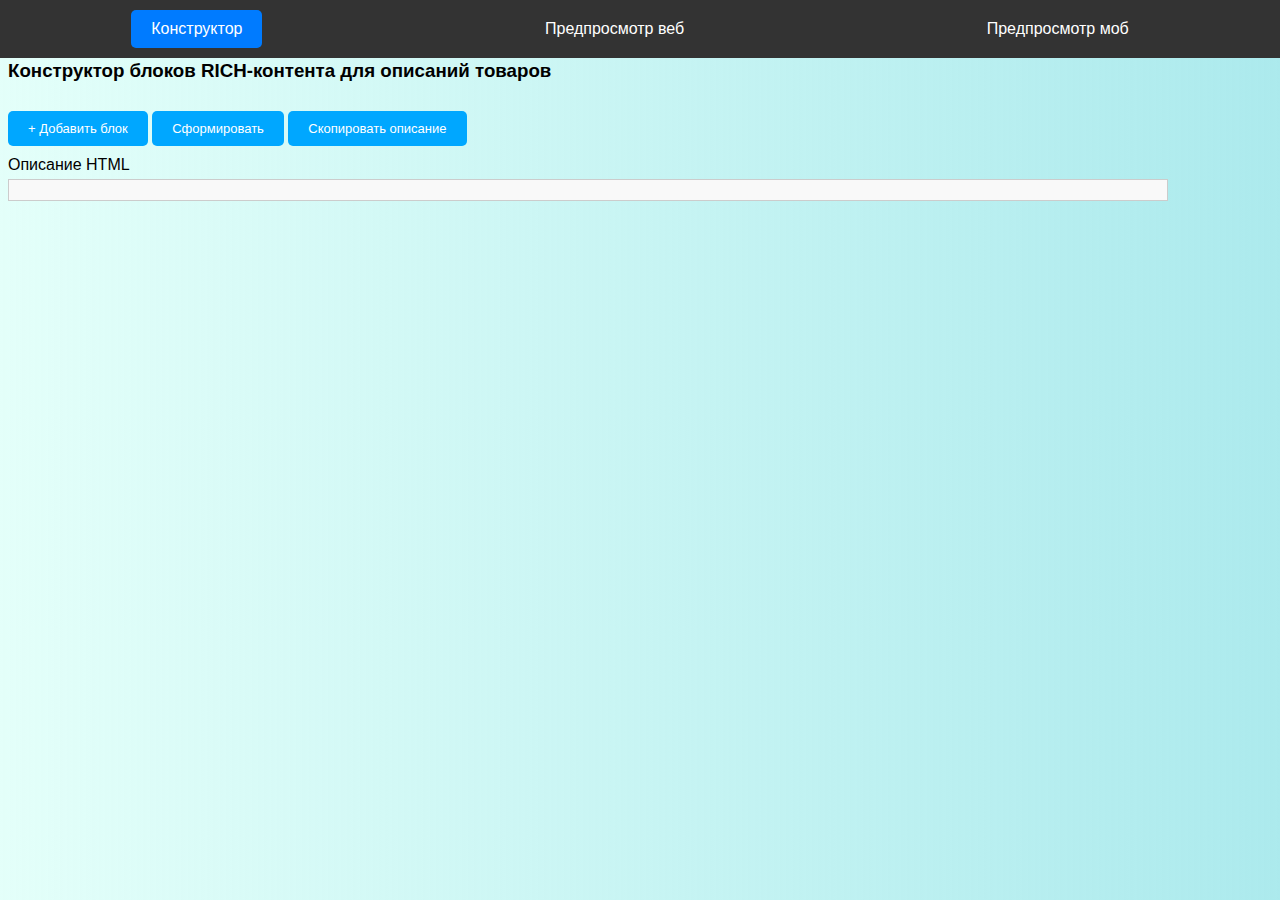
==== index.html @ a0794199 "Add files via upload" ====
<!DOCTYPE html>
<html lang="ru">
<head>
    <meta charset="UTF-8">
    <meta name="viewport" content="width=device-width, initial-scale=1.0">
    <link rel="icon" href="favicon.png" type="image/x-icon">
    <link rel="stylesheet" href="styles.css">
    <title>Конструктор RICH-контента</title>
</head>
<body>
    <!-- Шторка с табами -->
    <div id="top-bar">
        <div class="tab" data-tab="constructor">Конструктор</div>
        <div class="tab" data-tab="preview-web">Предпросмотр веб</div>
        <div class="tab" data-tab="preview-mob">Предпросмотр моб</div>
    </div>

    <!-- Контейнер для основного контента -->
    <div id="content-container">
        <!-- Конструктор -->
        <div id="constructor-content" class="content active">
            <h3>Конструктор блоков RICH-контента для описаний товаров</h3>
            <div id="blocks-container"></div>
            <button id="add-block-btn">+ Добавить блок</button>
            <button id="generate-btn">Сформировать</button>
            <button id="copy-btn">Скопировать описание</button>
            <div class="rer">Описание HTML</div>
            <div id="generated-description"></div>
        </div>

        <!-- Предпросмотр веб -->
        <div id="preview-web-content" class="content">
            <iframe id="preview-iframe" src="about:blank"></iframe>
        </div>

        <!-- Предпросмотр моб (пока пустой) -->
        <div id="preview-mob-content" class="content">
            <p>Предпросмотр моб (в разработке)</p>
        </div>
    </div>

    <!-- Модальные окна и другие элементы -->
    <div class="overlay" id="overlay"></div>
    <div class="modal" id="modal">
        <h3>Выберите тип блока</h3>
        <select id="block-type">
            <option value="text">Текст</option>
            <option value="row-gallery">Картинки в ряд</option>
            <option value="column-gallery">Картинка и текст слева/справа</option>
            <option value="single-media">Картинка (+во всю ширину)</option>
        </select>
        <div id="block-preview">
            <img id="preview-image" src="" alt="Пример блока" style="display: none;">
        </div>
        <button id="confirm-block-type">Выбрать</button>
    </div>

    <div class="image-preview-overlay" id="image-preview-overlay"></div>
    <div class="image-preview-modal" id="image-preview-modal">
        <div id="image-info" style="margin-bottom: 10px; font-weight: bold;"></div>
        <img id="previewed-image" src="" alt="Просмотр изображения">
        <button id="closemodal">Закрыть</button>
    </div>

    <script src="content.js"></script>
</body>
</html>
---- styles.css ----
body {
            font-family: Arial, sans-serif;
			background: linear-gradient(to right, #7dffe536, #aceaed);
        }
        .block {
            border: 3px solid #00000060;
			border-radius: 8px;
            padding: 10px;
            margin-bottom: 10px;
            position: relative;
            background: linear-gradient(to right, #f9f9f9, #e3e3e3ad);
			width: 90%;
        }
        .block-controls {
            position: absolute;
            top: 5px;
            right: 5px;
        }
        .block-controls img {
            width: 16px;
            height: 16px;
            cursor: pointer;
            margin-left: 5px;
        }
        .modal {
            display: none;
            position: fixed;
            top: 50%;
            left: 50%;
            transform: translate(-50%, -50%);
            background: white;
            padding: 20px;
            box-shadow: 0 0 10px rgba(0, 0, 0, 0.1);
            z-index: 1000;
            width: 1000px;
        }
        .overlay {
            display: none;
            position: fixed;
            top: 0;
            left: 0;
            width: 100%;
            height: 100%;
            background: rgba(0, 0, 0, 0.5);
            z-index: 999;
        }
        .required {
            color: black;
        }
        .row-gallery {
            display: flex;
            gap: 10px;
            flex-wrap: wrap;
        }
        .row-gallery .image-block {
            border: 2px solid #00000060;
			border-radius: 8px;
            padding: 10px;
            background-color: #fff;
            position: relative;
            margin-top: 20px;
			margin-bottom: 15px;
            width: 14%;
			padding-top: 30px;
        }
        .row-gallery .image-block input,
        .row-gallery .image-block textarea {
            display: block;
            width: 93%;
            margin-bottom: 5px;
			
            padding: 8px;
            border: 1px solid #ccc;
            border-radius: 4px;
        }
        #generated-description {
            white-space: pre-wrap;
            font-family: monospace;
            background-color: #f9f9f9;
            padding: 10px;
            border: 1px solid #ccc;
            margin-top: 5px;
			width: 90%;
        }
        #copy-btn {
            margin-top: 10px;
        }
        .column-gallery-block {
            display: flex;
            flex-direction: column;
            gap: 10px;
        }
        .column-item {
            border: 1px solid #00000060;
            padding: 10px;
            background-color: #fff;
            position: relative;
            margin-top: 20px;
            display: flex;
            gap: 10px;
        }
        .column-item .left-column,
        .column-item .right-column {
            flex: 1;
            display: flex;
            flex-direction: column;
            gap: 10px;
        }
        .column-item input,
        .column-item textarea,
        .column-item select {
                       padding: 8px;
            border: 1px solid #ccc;
            border-radius: 4px;
        }
        .column-item textarea {
            resize: vertical;
            min-height: 80px;
        }
        .column-item .delete-btn {
            cursor: pointer;
            color: red;
            font-size: 16px;
            position: absolute;
            top: 5px;
            right: 5px;
        }
        input, textarea, select {
            padding: 8px;
            border: 1px solid #ccc;
            border-radius: 4px;
        
        }
        textarea {
            resize: vertical;
            min-height: 80px;
        }
        .text-controls {
            margin-bottom: 10px;
        }
        .text-controls button {
            margin-right: 5px;
        }
        .modal img {
            max-width: 100%;
            margin-top: 10px;
            border: 1px solid #ddd;
            padding: 5px;
            background-color: #f9f9f9;
			margin-bottom: 15px;
        }
        .single-media-block {
            display: flex;
            gap: 10px;
        }
        .single-media-block .left-column,
        .single-media-block .right-column {
            flex: 1;
            display: flex;
            flex-direction: column;
            gap: 10px;
			margin-top: 20px;
        }
        .single-media-block .left-column {
            max-width: 50%;
        }
        .single-media-block .right-column {
            max-width: 50%;
        }
        .column-item .left-column,
        .column-item .right-column {
            flex: 1;
            display: flex;
            flex-direction: column;
            gap: 10px;
            margin-top: 20px;
        }
		.rer { 
             margin-top: 10px;
        }
	
	   #add-block-btn, #generate-btn, #copy-btn, #confirm-block-type, #preview-btn, #closemodal, #previewButton {
       position: relative;
         padding: 10px 20px;
         font-size: 13px;
         background-color: #00A7FF;
         color: white;
         border: none;
         border-radius: 5px;
         cursor: pointer;
         transition: background-color 0.3s ease;
        }
       
       #add-block-btn:hover, #generate-btn:hover, #copy-btn:hover, #confirm-block-type:hover, #preview-btn:hover, #closemodal:hover,  #previewButton:hover {
  background-color: #008DD3;
        }
		#block-type {
            width: 50%;
			}
			
			.checkbox {
            width: 3%;
			}
			#text1 {
            width: 800px;
			}
         #addblock1 {
            width: 9%;
			}
			.image-preview-modal {
    display: none;
    position: fixed;
    top: 50%;
    left: 50%;
    transform: translate(-50%, -50%);
    background: white;
    padding: 20px;
    box-shadow: 0 0 10px rgba(0, 0, 0, 0.1);
    z-index: 1001;
    max-width: 90%;
    max-height: 90%;
    overflow: auto;
}

.image-preview-modal img {
    max-width: 100%;
    max-height: 80vh;
    display: block;
    margin: 0 auto;
	margin-bottom: 15px;
}

.image-preview-overlay {
    display: none;
    position: fixed;
    top: 0;
    left: 0;
    width: 100%;
    height: 100%;
    background: rgba(0, 0, 0, 0.5);
    z-index: 1000;
}

.url-container {
    position: relative;
    width: 100%;
}

        .row-gallery .image-block .url-container {
    margin-top: 10px;
}

.url-container input[type="text"],
.url-container input[type="url"] {
    width: 100%;
    box-sizing: border-box; /* Учитываем padding в ширине */
}

.image-preview-container {
    position: relative;
    width: 236px;
    height: 236px;
    margin-top: 10px;
    border: 1px solid #ccc;
    border-radius: 4px;
    background-color: #f9f9f9;
    cursor: pointer;
    overflow: hidden;
}

.image-preview-container::after {
    content: '';
    position: absolute;
    top: 0;
    left: 0;
    width: 100%;
    height: 100%;
    background-color: rgba(0, 0, 0, 0); /* Прозрачный фон */
    transition: background-color 0.3s ease; /* Плавное изменение */
}

.image-preview-container:hover::after {
    background-color: rgba(0, 0, 0, 0.3); /* Затемнение при наведении */
}

.image-preview {
    width: 100%; /* Занимает всю ширину контейнера */
    height: 100%; /* Занимает всю высоту контейнера */
    object-fit: cover; /* Чтобы изображение не искажалось */
    display: none; /* По умолчанию скрыто */
    border-radius: 4px; /* Скругление углов изображения */
}

.image-size {
    font-size: 12px; /* Уменьшаем размер шрифта */
    color: #666; /* Цвет текста (серый) */
    margin-top: 2px; /* Отступ сверху для разделения от превью */
    margin-bottom: 8px;
    margin-left: 2px;
    font-family: Arial, sans-serif; /* Шрифт */
    font-weight: normal; /* Обычный вес шрифта */
}

.image-block-controls {
    position: absolute; /* Абсолютное позиционирование */
    top: 10px; /* Отступ сверху */
    right: 10px; /* Отступ справа */
	    
    display: flex;
    gap: 5px; /* Расстояние между кнопками */
}

/* Общие стили для кнопок */
.image-block-controls button {
    background-color: rgba(255, 255, 255, 0.8); /* Полупрозрачный фон */
    border: 1px solid #ccc;
    border-radius: 5px;
    cursor: pointer;
    font-size: 12px;
	font-weight: bold;
    color: #333;
    display: flex;
    align-items: center;
    justify-content: center;
	margin-bottom: 8px;
}

/* Стили для кнопок при наведении */
.image-block-controls button:hover {
    background-color: rgba(255, 255, 255, 1); /* Непрозрачный фон при наведении */
    border-color: #999;
}

/* Стили для кнопки удаления */
.image-block-controls .delete-btn {
    color: red; /* Красный цвет для кнопки удаления */
}

/* Стили для кнопок перемещения */
.image-block-controls .move-left,
.image-block-controls .move-right {
    color: #333; /* Цвет стрелок */
}
#top-bar {
    position: fixed;
    top: 0;
    left: 0;
    width: 100%;
    background-color: #333;
    color: white;
    display: flex;
    justify-content: space-around;
    padding: 10px 0;
    z-index: 1000;
}

#top-bar .tab {
    cursor: pointer;
    padding: 10px 20px;
    border-radius: 5px;
    transition: background-color 0.3s ease;
}

#top-bar .tab:hover {
    background-color: #555;
}

#top-bar .tab.active {
    background-color: #007BFF;
}

/* Основной контент */
#content-container {
    margin-top: 60px; /* Отступ для шторки */
}

.content {
    display: none;
}

.content.active {
    display: block;
}

/* iframe для предпросмотра */
#preview-iframe {
    width: 100%;
    height: calc(100vh - 60px);
    border: none;
}
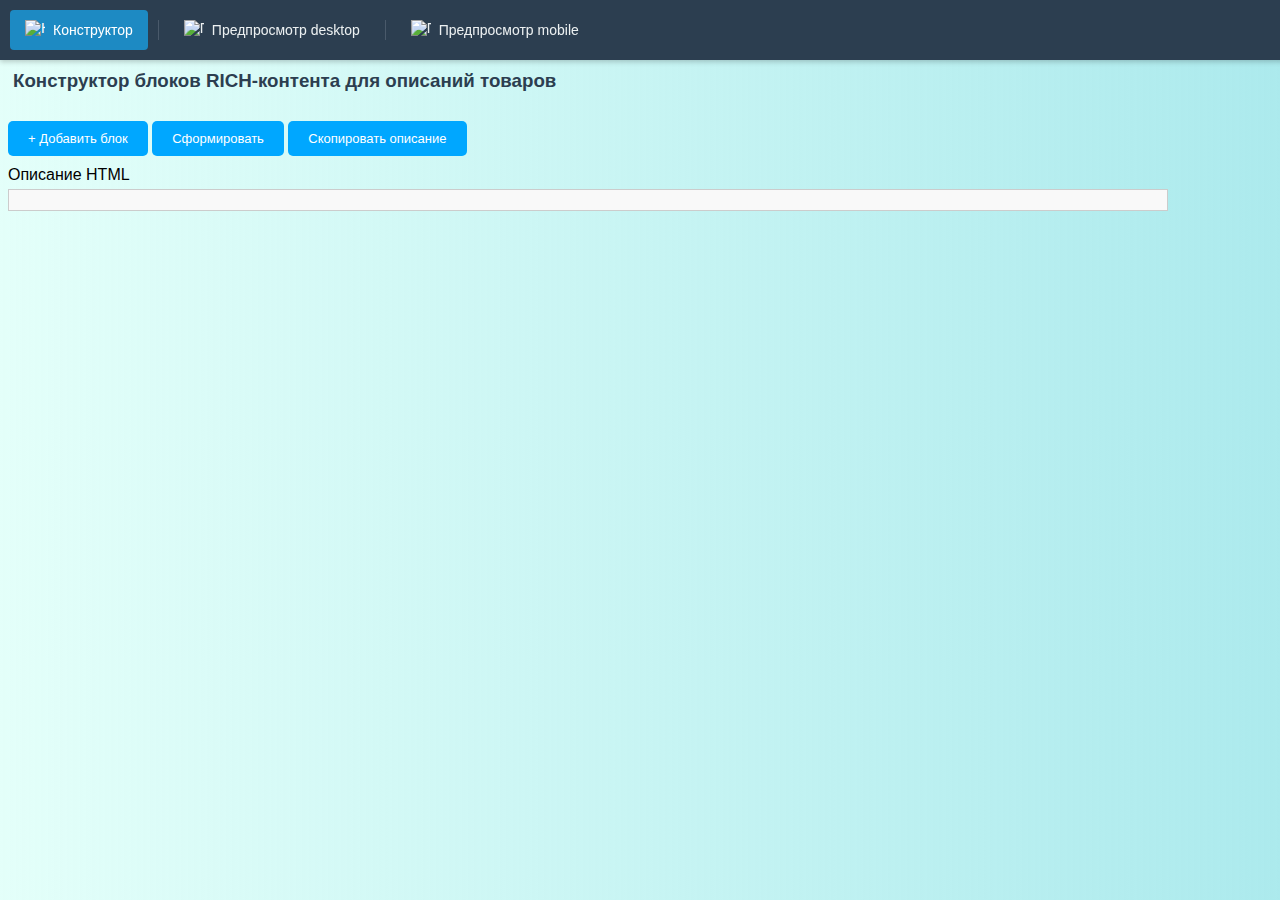
==== commit bc455276: "Add files via upload" ====
--- a/index.html
+++ b/index.html
@@ -9,11 +9,22 @@
 </head>
 <body>
     <!-- Шторка с табами -->
-    <div id="top-bar">
-        <div class="tab" data-tab="constructor">Конструктор</div>
-        <div class="tab" data-tab="preview-web">Предпросмотр веб</div>
-        <div class="tab" data-tab="preview-mob">Предпросмотр моб</div>
+<div id="top-bar">
+    <div class="tab" data-tab="constructor">
+        <img src="icon/8.png" alt="Конструктор" class="tab-icon">
+        <span class="tab-name">Конструктор</span>
     </div>
+    <div class="tab-separator"></div>
+    <div class="tab" data-tab="preview-web">
+        <img src="icon/6.png" alt="Предпросмотр веб" class="tab-icon">
+        <span class="tab-name">Предпросмотр desktop</span>
+    </div>
+    <div class="tab-separator"></div>
+    <div class="tab" data-tab="preview-mob">
+        <img src="icon/7.png" alt="Предпросмотр моб" class="tab-icon">
+        <span class="tab-name">Предпросмотр mobile</span>
+    </div>
+</div>
 
     <!-- Контейнер для основного контента -->
     <div id="content-container">
@@ -29,13 +40,14 @@
         </div>
 
         <!-- Предпросмотр веб -->
+		
         <div id="preview-web-content" class="content">
-            <iframe id="preview-iframe" src="about:blank"></iframe>
+           <iframe id="preview-iframe" src="about:blank" sandbox="allow-scripts allow-same-origin" csp="default-src 'self'; img-src *;"></iframe>
         </div>
 
         <!-- Предпросмотр моб (пока пустой) -->
         <div id="preview-mob-content" class="content">
-            <p>Предпросмотр моб (в разработке)</p>
+             <iframe id="preview-mob-iframe" src="about:blank" sandbox="allow-scripts allow-same-origin" csp="default-src 'self'; img-src *;"></iframe>
         </div>
     </div>
 
--- a/styles.css
+++ b/styles.css
@@ -32,7 +32,7 @@
             padding: 20px;
             box-shadow: 0 0 10px rgba(0, 0, 0, 0.1);
             z-index: 1000;
-            width: 1000px;
+            width: 700px;
         }
         .overlay {
             display: none;
@@ -145,6 +145,7 @@
             max-width: 100%;
             margin-top: 10px;
             border: 1px solid #ddd;
+			border-radius: 8px;
             padding: 5px;
             background-color: #f9f9f9;
 			margin-bottom: 15px;
@@ -341,6 +342,14 @@
 .image-block-controls .move-right {
     color: #333; /* Цвет стрелок */
 }
+
+h3 {
+    margin-top: 70px; /* Отступ сверху */
+    margin-left: 5px; /* Отступ слева (опционально) */
+    font-family: Arial, sans-serif;
+    color: #2c3e50; /* Цвет текста */
+}
+
 #top-bar {
     position: fixed;
     top: 0;
@@ -354,19 +363,62 @@
     z-index: 1000;
 }
 
-#top-bar .tab {
+#top-bar {
+    display: flex;
+    align-items: center;
+    background-color: #2c3e50; /* Темно-синий фон */
+    padding: 10px;
+    box-shadow: 0 2px 5px rgba(0, 0, 0, 0.2);
+}
+
+/* Стили для табов */
+/* Общие стили для топ-бара */
+#top-bar {
+    display: flex;
+    align-items: center;
+    background-color: #2c3e50; /* Темно-синий фон */
+    padding: 10px;
+    box-shadow: 0 2px 5px rgba(0, 0, 0, 0.2);
+    justify-content: flex-start; /* Прижимаем табы к левому краю */
+}
+
+/* Стили для табов */
+.tab {
+    display: flex;
+    align-items: center;
+    padding: 10px 15px;
     cursor: pointer;
-    padding: 10px 20px;
-    border-radius: 5px;
+    color: #ecf0f1; /* Светлый текст */
+    font-family: Arial, sans-serif;
+    font-size: 14px;
     transition: background-color 0.3s ease;
-}
-
-#top-bar .tab:hover {
-    background-color: #555;
-}
-
-#top-bar .tab.active {
-    background-color: #007BFF;
+    white-space: nowrap; /* Запрещаем перенос текста */
+}
+
+.tab:hover {
+    background-color: #34495e; /* Темный фон при наведении */
+}
+
+/* Стили для иконок */
+.tab-icon {
+    width: 20px;
+    height: 20px;
+    margin-right: 8px;
+}
+
+/* Стили для разделителей */
+.tab-separator {
+    width: 1px;
+    height: 20px;
+    background-color: #4a5a6b; /* Цвет разделителя */
+    margin: 0 10px;
+}
+
+/* Активный таб (если нужно выделить текущий таб) */
+.tab.active {
+    background-color: #1d8ac3; /* Зеленый фон для активного таба */
+    color: white;
+    border-radius: 4px;
 }
 
 /* Основной контент */
@@ -387,4 +439,17 @@
     width: 100%;
     height: calc(100vh - 60px);
     border: none;
-}
+	background-color: white;
+	
+}
+
+#preview-mob-iframe {
+    width: 400px; /* Уже, чем для веб-версии */
+	height: calc(97vh - 50px);
+            margin: 0;
+            background-color: white;
+            box-shadow: 0 0 10px rgba(0, 0, 0, 0.1);
+}
+
+
+
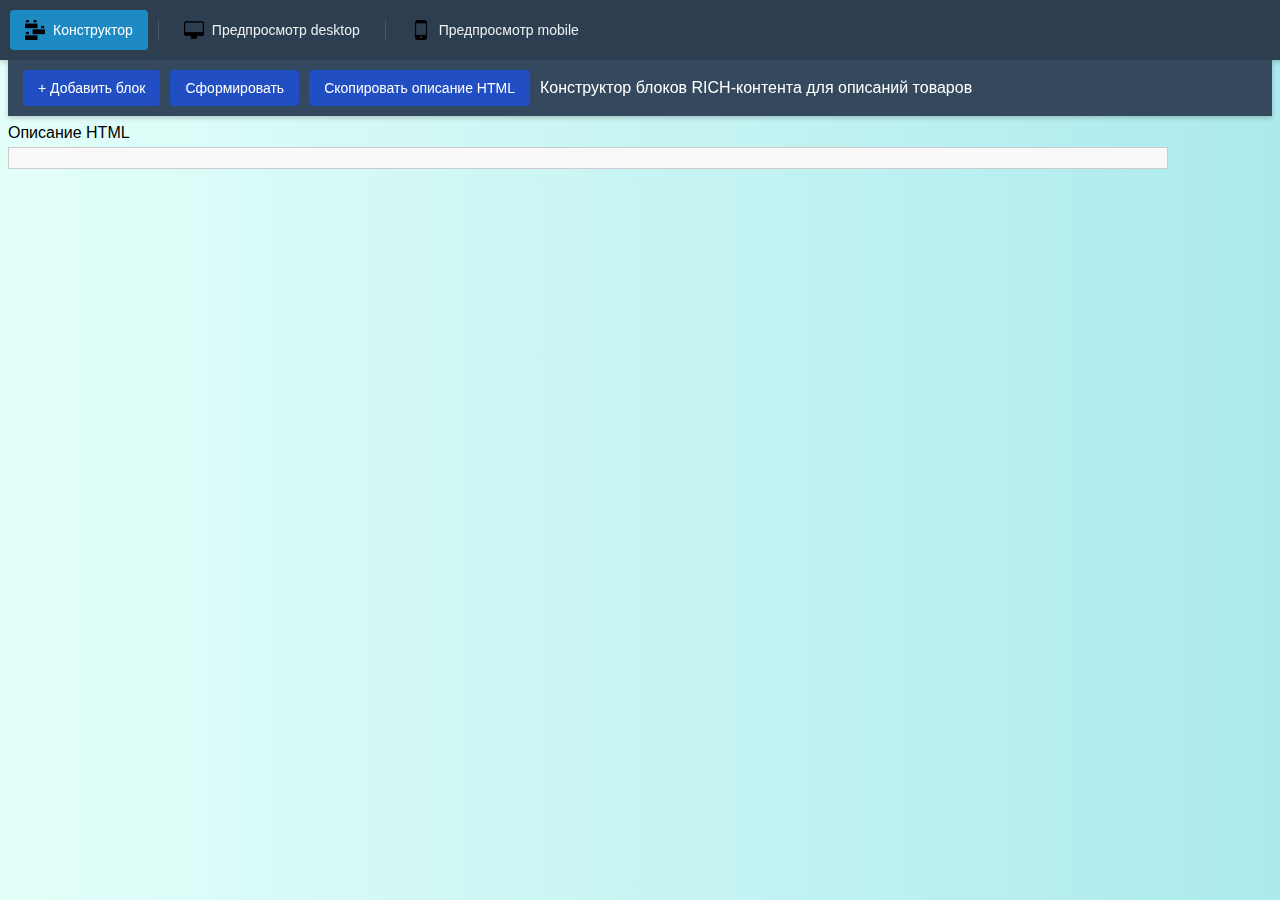
==== commit b1f87cbd: "Add files via upload" ====
--- a/index.html
+++ b/index.html
@@ -8,8 +8,8 @@
     <title>Конструктор RICH-контента</title>
 </head>
 <body>
-    <!-- Шторка с табами -->
-<div id="top-bar">
+    <!-- Основной топ-бар -->
+    <div id="top-bar">
     <div class="tab" data-tab="constructor">
         <img src="icon/8.png" alt="Конструктор" class="tab-icon">
         <span class="tab-name">Конструктор</span>
@@ -26,28 +26,32 @@
     </div>
 </div>
 
+    <!-- Второй топ-бар -->
+    <div id="second-top-bar">
+    <button id="add-block-btn">+ Добавить блок</button>
+    <button id="generate-btn">Сформировать</button>
+    <button id="copy-btn">Скопировать описание HTML</button>
+	<div class="title-top-bar">Конструктор блоков RICH-контента для описаний товаров</div>
+	
+</div>
+
     <!-- Контейнер для основного контента -->
     <div id="content-container">
         <!-- Конструктор -->
         <div id="constructor-content" class="content active">
-            <h3>Конструктор блоков RICH-контента для описаний товаров</h3>
             <div id="blocks-container"></div>
-            <button id="add-block-btn">+ Добавить блок</button>
-            <button id="generate-btn">Сформировать</button>
-            <button id="copy-btn">Скопировать описание</button>
             <div class="rer">Описание HTML</div>
             <div id="generated-description"></div>
         </div>
 
         <!-- Предпросмотр веб -->
-		
         <div id="preview-web-content" class="content">
-           <iframe id="preview-iframe" src="about:blank" sandbox="allow-scripts allow-same-origin" csp="default-src 'self'; img-src *;"></iframe>
+            <iframe id="preview-iframe" src="about:blank" sandbox="allow-scripts allow-same-origin" csp="default-src 'self'; img-src *;"></iframe>
         </div>
 
-        <!-- Предпросмотр моб (пока пустой) -->
+        <!-- Предпросмотр моб -->
         <div id="preview-mob-content" class="content">
-             <iframe id="preview-mob-iframe" src="about:blank" sandbox="allow-scripts allow-same-origin" csp="default-src 'self'; img-src *;"></iframe>
+            <iframe id="preview-mob-iframe" src="about:blank" sandbox="allow-scripts allow-same-origin" csp="default-src 'self'; img-src *;"></iframe>
         </div>
     </div>
 
--- a/styles.css
+++ b/styles.css
@@ -3,7 +3,7 @@
 			background: linear-gradient(to right, #7dffe536, #aceaed);
         }
         .block {
-            border: 3px solid #00000060;
+            border: 3px solid #34495eb3;
 			border-radius: 8px;
             padding: 10px;
             margin-bottom: 10px;
@@ -343,13 +343,6 @@
     color: #333; /* Цвет стрелок */
 }
 
-h3 {
-    margin-top: 70px; /* Отступ сверху */
-    margin-left: 5px; /* Отступ слева (опционально) */
-    font-family: Arial, sans-serif;
-    color: #2c3e50; /* Цвет текста */
-}
-
 #top-bar {
     position: fixed;
     top: 0;
@@ -451,5 +444,41 @@
             box-shadow: 0 0 10px rgba(0, 0, 0, 0.1);
 }
 
-
-
+/* Стили для второго топ-бара */
+#second-top-bar {
+    display: flex;
+    align-items: center;
+    background-color: #34495e; /* Темный фон, как у основного топ-бара */
+    padding: 10px;
+    box-shadow: 0 2px 5px rgba(0, 0, 0, 0.2);
+    position: sticky; /* Фиксированная позиция при скролле */
+    top: 60px; /* Отступ сверху (высота основного топ-бара) */
+    z-index: 1000; /* Чтобы топ-бар был поверх других элементов */
+    opacity: 1; /* Начальная прозрачность */
+    transition: opacity 0.3s ease, display 0.3s ease; /* Анимация */
+}
+
+/* Стили для кнопок во втором топ-баре */
+#second-top-bar button {
+    background-color: #224ec3;
+    color: white;
+    border: none;
+    padding: 10px 15px;
+    margin: 0 5px;
+    border-radius: 4px;
+    cursor: pointer;
+    font-family: Arial, sans-serif;
+    font-size: 14px;
+    transition: background-color 0.3s ease;
+}
+
+#second-top-bar button:hover {
+    background-color: #0d3295cc;
+}
+
+.title-top-bar {
+	
+    margin-left: 5px; 
+    font-family: Arial, sans-serif;
+    color: #ffffff; 
+}
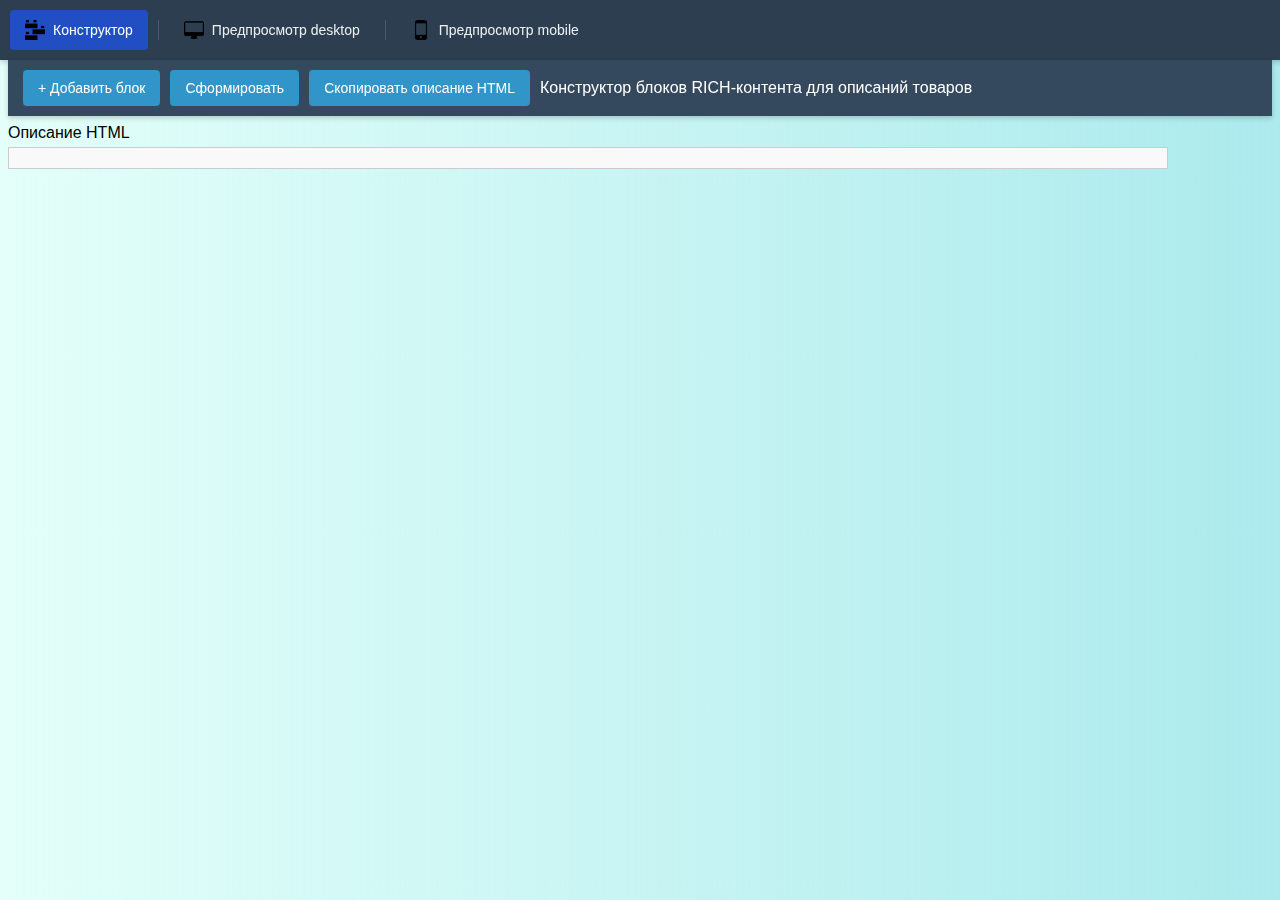
==== commit 6dbca088: "Add files via upload" ====
--- a/index.html
+++ b/index.html
@@ -40,7 +40,7 @@
         <!-- Конструктор -->
         <div id="constructor-content" class="content active">
             <div id="blocks-container"></div>
-            <div class="rer">Описание HTML</div>
+            <div class="h3-generated-description">Описание HTML</div>
             <div id="generated-description"></div>
         </div>
 
@@ -68,14 +68,16 @@
         <div id="block-preview">
             <img id="preview-image" src="" alt="Пример блока" style="display: none;">
         </div>
-        <button id="confirm-block-type">Выбрать</button>
+        <button class="button-all" id="confirm-block-type">Выбрать</button>
     </div>
 
     <div class="image-preview-overlay" id="image-preview-overlay"></div>
     <div class="image-preview-modal" id="image-preview-modal">
         <div id="image-info" style="margin-bottom: 10px; font-weight: bold;"></div>
         <img id="previewed-image" src="" alt="Просмотр изображения">
-        <button id="closemodal">Закрыть</button>
+        <div class="image-block-controls">
+		<button class="delete-btn" id="closemodal">✕</button>
+		</div>
     </div>
 
     <script src="content.js"></script>
--- a/styles.css
+++ b/styles.css
@@ -1,28 +1,178 @@
- body {
+/* Общие стили для body */
+
+body {
             font-family: Arial, sans-serif;
 			background: linear-gradient(to right, #7dffe536, #aceaed);
         }
-        .block {
-            border: 3px solid #34495eb3;
-			border-radius: 8px;
-            padding: 10px;
-            margin-bottom: 10px;
-            position: relative;
-            background: linear-gradient(to right, #f9f9f9, #e3e3e3ad);
-			width: 90%;
-        }
-        .block-controls {
-            position: absolute;
-            top: 5px;
-            right: 5px;
-        }
-        .block-controls img {
-            width: 16px;
-            height: 16px;
-            cursor: pointer;
-            margin-left: 5px;
-        }
-        .modal {
+		
+/* Основной контент */
+#content-container {
+    margin-top: 60px; /* Отступ для шторки */
+}
+
+.content {
+    display: none;
+}
+
+.content.active {
+    display: block;
+}		
+
+/* Стили для табов */
+		
+#top-bar {
+    position: fixed;
+    top: 0;
+    left: 0;
+    width: 100%;
+    background-color: #2c3e50;
+    color: white;
+    display: flex;
+    align-items: center;
+    justify-content: flex-start;
+    padding: 10px;
+    box-shadow: 0 2px 5px rgba(0, 0, 0, 0.2);
+    z-index: 1000;
+}
+
+.tab {
+    display: flex;
+    align-items: center;
+    padding: 10px 15px;
+    cursor: pointer;
+    color: #ecf0f1;
+    font-family: Arial, sans-serif;
+    font-size: 14px;
+    transition: background-color 0.3s ease;
+    white-space: nowrap;
+}
+
+.tab:hover {
+    background-color: #d7d7d75c; 
+	border-radius: 4px;
+}
+
+.tab-icon {
+    width: 20px;
+    height: 20px;
+    margin-right: 8px;
+}
+
+.tab-separator {
+    width: 1px;
+    height: 20px;
+    background-color: #4a5a6b; 
+    margin: 0 10px;
+}
+
+.tab.active {
+    background-color: #224ec3; 
+    color: white;
+    border-radius: 4px;
+}		
+
+/* Стили для второго топ-бара */
+#second-top-bar {
+    display: flex;
+    align-items: center;
+    background-color: #34495e;
+    padding: 10px;
+    box-shadow: 0 2px 5px rgba(0, 0, 0, 0.2);
+    position: sticky; 
+    top: 60px;
+    z-index: 1000; 
+    opacity: 1;
+    transition: opacity 0.3s ease, display 0.3s ease; 
+}
+
+#second-top-bar button {
+    background-color: #3195c9;
+    color: white;
+    border: none;
+    padding: 10px 15px;
+    margin: 0 5px;
+    border-radius: 4px;
+    cursor: pointer;
+    font-family: Arial, sans-serif;
+    font-size: 14px;
+    transition: background-color 0.3s ease;
+}
+
+#second-top-bar button:hover {
+    background-color: #27769f;
+}
+
+.title-top-bar {
+	
+    margin-left: 5px; 
+    font-family: Arial, sans-serif;
+    color: #ffffff; 
+}
+				
+/* Кнопки */			
+		
+.button-all {
+    background-color: #dfe8ff;
+    border: 1px solid #ccc;
+    color: #333;
+    padding: 6px 10px;
+    font-size: 12px;
+    border-radius: 5px;
+    cursor: pointer;
+    transition: background-color 0.3s ease;
+}
+
+.button-add-colum-image {
+        width: 9%;
+    }
+
+.button-all:hover {
+    background-color: #a9c8ff;
+}	
+
+.image-block-controls { /* кнопки влево-вправо удалить */
+    position: absolute;
+    top: 10px;
+    right: 10px;    
+    display: flex;
+    gap: 5px;
+}
+
+.image-block-controls button {
+    background-color: rgba(255, 255, 255, 0.8);
+    border: 1px solid #ccc;
+    border-radius: 5px;
+    cursor: pointer;
+    font-size: 12px;
+	font-weight: bold;
+    color: #333;
+    display: flex;
+    align-items: center;
+    justify-content: center;
+	margin-bottom: 8px;
+}
+
+.image-block-controls button:hover {
+    background-color: rgba(255, 255, 255, 1);
+    border-color: #999;
+}
+
+.image-block-controls .delete-btn {
+    color: red;
+}
+
+.image-block-controls .move-left,
+.image-block-controls .move-right {
+    color: #333;
+}
+
+.text-controls button {
+            margin-right: 5px;
+        }
+				
+/* Стили для модальных окон и оверлеев */
+		
+.modal {
             display: none;
             position: fixed;
             top: 50%;
@@ -34,7 +184,18 @@
             z-index: 1000;
             width: 700px;
         }
-        .overlay {
+		
+.modal img {
+            max-width: 100%;
+            margin-top: 10px;
+            border: 1px solid #ddd;
+			border-radius: 8px;
+            padding: 5px;
+            background-color: #f9f9f9;
+			margin-bottom: 15px;
+        }		
+		
+.overlay {
             display: none;
             position: fixed;
             top: 0;
@@ -44,171 +205,15 @@
             background: rgba(0, 0, 0, 0.5);
             z-index: 999;
         }
-        .required {
-            color: black;
-        }
-        .row-gallery {
-            display: flex;
-            gap: 10px;
-            flex-wrap: wrap;
-        }
-        .row-gallery .image-block {
-            border: 2px solid #00000060;
-			border-radius: 8px;
-            padding: 10px;
-            background-color: #fff;
-            position: relative;
-            margin-top: 20px;
-			margin-bottom: 15px;
-            width: 14%;
-			padding-top: 30px;
-        }
-        .row-gallery .image-block input,
-        .row-gallery .image-block textarea {
-            display: block;
-            width: 93%;
-            margin-bottom: 5px;
-			
+
+#block-type { /* Поле выбора типа блока  */
+            width: 50%;
             padding: 8px;
             border: 1px solid #ccc;
             border-radius: 4px;
-        }
-        #generated-description {
-            white-space: pre-wrap;
-            font-family: monospace;
-            background-color: #f9f9f9;
-            padding: 10px;
-            border: 1px solid #ccc;
-            margin-top: 5px;
-			width: 90%;
-        }
-        #copy-btn {
-            margin-top: 10px;
-        }
-        .column-gallery-block {
-            display: flex;
-            flex-direction: column;
-            gap: 10px;
-        }
-        .column-item {
-            border: 1px solid #00000060;
-            padding: 10px;
-            background-color: #fff;
-            position: relative;
-            margin-top: 20px;
-            display: flex;
-            gap: 10px;
-        }
-        .column-item .left-column,
-        .column-item .right-column {
-            flex: 1;
-            display: flex;
-            flex-direction: column;
-            gap: 10px;
-        }
-        .column-item input,
-        .column-item textarea,
-        .column-item select {
-                       padding: 8px;
-            border: 1px solid #ccc;
-            border-radius: 4px;
-        }
-        .column-item textarea {
-            resize: vertical;
-            min-height: 80px;
-        }
-        .column-item .delete-btn {
-            cursor: pointer;
-            color: red;
-            font-size: 16px;
-            position: absolute;
-            top: 5px;
-            right: 5px;
-        }
-        input, textarea, select {
-            padding: 8px;
-            border: 1px solid #ccc;
-            border-radius: 4px;
-        
-        }
-        textarea {
-            resize: vertical;
-            min-height: 80px;
-        }
-        .text-controls {
-            margin-bottom: 10px;
-        }
-        .text-controls button {
-            margin-right: 5px;
-        }
-        .modal img {
-            max-width: 100%;
-            margin-top: 10px;
-            border: 1px solid #ddd;
-			border-radius: 8px;
-            padding: 5px;
-            background-color: #f9f9f9;
-			margin-bottom: 15px;
-        }
-        .single-media-block {
-            display: flex;
-            gap: 10px;
-        }
-        .single-media-block .left-column,
-        .single-media-block .right-column {
-            flex: 1;
-            display: flex;
-            flex-direction: column;
-            gap: 10px;
-			margin-top: 20px;
-        }
-        .single-media-block .left-column {
-            max-width: 50%;
-        }
-        .single-media-block .right-column {
-            max-width: 50%;
-        }
-        .column-item .left-column,
-        .column-item .right-column {
-            flex: 1;
-            display: flex;
-            flex-direction: column;
-            gap: 10px;
-            margin-top: 20px;
-        }
-		.rer { 
-             margin-top: 10px;
-        }
-	
-	   #add-block-btn, #generate-btn, #copy-btn, #confirm-block-type, #preview-btn, #closemodal, #previewButton {
-       position: relative;
-         padding: 10px 20px;
-         font-size: 13px;
-         background-color: #00A7FF;
-         color: white;
-         border: none;
-         border-radius: 5px;
-         cursor: pointer;
-         transition: background-color 0.3s ease;
-        }
-       
-       #add-block-btn:hover, #generate-btn:hover, #copy-btn:hover, #confirm-block-type:hover, #preview-btn:hover, #closemodal:hover,  #previewButton:hover {
-  background-color: #008DD3;
-        }
-		#block-type {
-            width: 50%;
-			}
-			
-			.checkbox {
-            width: 3%;
-			}
-			#text1 {
-            width: 800px;
-			}
-         #addblock1 {
-            width: 9%;
-			}
-			.image-preview-modal {
+}
+		
+.image-preview-modal {
     display: none;
     position: fixed;
     top: 50%;
@@ -221,8 +226,8 @@
     max-width: 90%;
     max-height: 90%;
     overflow: auto;
-}
-
+}		
+		
 .image-preview-modal img {
     max-width: 100%;
     max-height: 80vh;
@@ -242,26 +247,255 @@
     z-index: 1000;
 }
 
+/* iframe для предпросмотра */
+#preview-iframe {
+    width: 100%;
+    height: calc(100vh - 60px);
+    border: none;
+	background-color: white;
+	
+}
+
+#preview-mob-iframe {
+    width: 400px;
+	height: calc(97vh - 50px);
+            margin: 0;
+            background-color: white;
+            box-shadow: 0 0 10px rgba(0, 0, 0, 0.1);
+}	
+	
+
+/* Стили для блоков */
+		
+.block {
+            border: 3px solid #34495eb3;
+			border-radius: 8px;
+            padding: 10px;
+            margin-bottom: 10px;
+            position: relative;
+            background: linear-gradient(to right, #f9f9f9, #e3e3e3ad);
+			width: 90%;
+        }
+		
+.block-controls {
+            position: absolute;
+            top: 5px;
+            right: 5px;
+        }
+		
+.block-controls img {
+            width: 16px;
+            height: 16px;
+            cursor: pointer;
+            margin-left: 5px;
+        }
+		
+.h3-generated-description { 
+             margin-top: 10px;
+        }		
+
+#generated-description {
+            white-space: pre-wrap;
+            font-family: monospace;
+            background-color: #f9f9f9;
+            padding: 10px;
+            border: 1px solid #ccc;
+            margin-top: 5px;
+			width: 90%;
+        }
+			
+
+/* Стили для блока текст */
+#text-block {
+	        margin-top: 10px;
+            width: 800px;
+			min-height: 180px;
+			display: block;
+            padding: 8px;
+            border: 1px solid #ccc;
+            border-radius: 4px;
+			max-width: 1200px;
+			min-width:300px;
+			}
+
+		
+/* Стили для блока картинки в ряд */
+
+.row-gallery {
+            display: flex;
+            gap: 10px;
+            flex-wrap: wrap;
+        }
+		
+ .row-gallery .image-block {
+            border: 2px solid #00000060;
+			border-radius: 8px;
+            padding: 10px;
+            background-color: #fff;
+            position: relative;
+            margin-top: 20px;
+			margin-bottom: 15px;
+            width: 14%;
+			padding-top: 30px;
+        }
+		
+.row-gallery .image-block input,
+.row-gallery .image-block textarea {
+            display: block;
+            width: 93%;
+            margin-bottom: 5px;
+            padding: 8px;
+            border: 1px solid #ccc;
+            border-radius: 4px;
+        }
+		
+.row-gallery textarea {
+    resize: vertical;
+    min-height: 80px;
+}		
+
+.row-gallery .image-block .url-container {
+    margin-top: 10px;
+}
+		
+		
+/* Стили для блока картинки в слева/справа */
+
+.column-gallery-block {
+    display: flex;
+    flex-direction: column;
+    gap: 10px;
+}
+
+.column-item {
+    border: 2px solid #00000060;
+	border-radius: 8px;
+    padding: 10px;
+    background-color: #fff;
+    position: relative;
+    margin-top: 20px;
+    display: flex;
+    gap: 10px;
+}
+
+.column-item .left-column,
+.column-item .right-column {
+    flex: 1;
+    display: flex;
+    flex-direction: column;
+    gap: 10px;
+	margin-top: 25px;
+    order: 1; 
+}
+
+.column-item input,
+.column-item textarea {
+    padding: 8px;
+    border: 1px solid #ccc;
+    border-radius: 4px;
+}
+
+.column-item select {
+    padding: 7.2px;
+    border: 1px solid #ccc;
+    border-radius: 4px;
+}
+
+
+.column-item textarea {
+    resize: vertical;
+    min-height: 265px;
+}		
+		
+/* Стили для блока картинка во всю ширину */
+
+/* Стили для блока картинка во всю ширину */
+.single-media-block {
+    display: flex;
+    gap: 10px;
+}
+
+.single-media-block .left-column,
+.single-media-block .right-column {
+    flex: 1;
+    display: flex;
+    flex-direction: column;
+    gap: 10px;
+    margin-top: 20px;
+    max-width: 50%;
+}
+
+.single-media-block input,
+.single-media-block textarea {
+    padding: 8px;
+    border: 1px solid #ccc;
+    border-radius: 4px;
+}
+
+.single-media-block select {
+    padding: 7.2px;
+    border: 1px solid #ccc;
+    border-radius: 4px;
+}
+
+.single-media-block textarea {
+    resize: vertical;
+    min-height: 265px;
+}
+
 .url-container {
     position: relative;
     width: 100%;
 }
 
-        .row-gallery .image-block .url-container {
-    margin-top: 10px;
-}
-
 .url-container input[type="text"],
 .url-container input[type="url"] {
     width: 100%;
-    box-sizing: border-box; /* Учитываем padding в ширине */
+    box-sizing: border-box;
+}
+
+
+/* Превью картинки по урлу */
+
+.media-controls-container {
+    display: flex;
+    align-items: flex-start;
+    gap: 10px;
+}
+
+.new-container {
+    display: flex;
+    flex-direction: column;
+}
+
+.width-and-checkbox-container {
+    display: flex;
+    align-items: center; /* Выравнивание по центру */
+    gap: 10px; /* Отступ между полем ширины и чекбоксом */
+}
+
+.width-and-checkbox-container label {
+    font-size: 13px; /* Размер шрифта */
+    color: #333; /* Цвет текста (опционально) */
+    font-family: Arial, sans-serif; /* Шрифт (опционально) */
+	 align-items: center;
+}
+
+.width-container input {
+    width: 190px; /* Ширина поля ввода */
+    padding: 8px;
+    border: 1px solid #ccc;
+    border-radius: 4px;
+}
+
+.checkbox {
+    margin: 0;
 }
 
 .image-preview-container {
     position: relative;
     width: 236px;
     height: 236px;
-    margin-top: 10px;
     border: 1px solid #ccc;
     border-radius: 4px;
     background-color: #f9f9f9;
@@ -276,209 +510,32 @@
     left: 0;
     width: 100%;
     height: 100%;
-    background-color: rgba(0, 0, 0, 0); /* Прозрачный фон */
-    transition: background-color 0.3s ease; /* Плавное изменение */
+    background-color: rgba(0, 0, 0, 0);
+    transition: background-color 0.3s ease;
 }
 
 .image-preview-container:hover::after {
-    background-color: rgba(0, 0, 0, 0.3); /* Затемнение при наведении */
+    background-color: rgba(0, 0, 0, 0.3);
 }
 
 .image-preview {
-    width: 100%; /* Занимает всю ширину контейнера */
-    height: 100%; /* Занимает всю высоту контейнера */
-    object-fit: cover; /* Чтобы изображение не искажалось */
-    display: none; /* По умолчанию скрыто */
-    border-radius: 4px; /* Скругление углов изображения */
+    width: 100%;
+    height: 100%;
+    object-fit: cover;
+    display: none;
+    border-radius: 4px;
 }
 
 .image-size {
-    font-size: 12px; /* Уменьшаем размер шрифта */
-    color: #666; /* Цвет текста (серый) */
-    margin-top: 2px; /* Отступ сверху для разделения от превью */
+    font-size: 12px;
+    color: #666;
+    margin-top: 2px;
     margin-bottom: 8px;
     margin-left: 2px;
-    font-family: Arial, sans-serif; /* Шрифт */
-    font-weight: normal; /* Обычный вес шрифта */
-}
-
-.image-block-controls {
-    position: absolute; /* Абсолютное позиционирование */
-    top: 10px; /* Отступ сверху */
-    right: 10px; /* Отступ справа */
-	    
-    display: flex;
-    gap: 5px; /* Расстояние между кнопками */
-}
-
-/* Общие стили для кнопок */
-.image-block-controls button {
-    background-color: rgba(255, 255, 255, 0.8); /* Полупрозрачный фон */
-    border: 1px solid #ccc;
-    border-radius: 5px;
-    cursor: pointer;
-    font-size: 12px;
-	font-weight: bold;
-    color: #333;
-    display: flex;
-    align-items: center;
-    justify-content: center;
-	margin-bottom: 8px;
-}
-
-/* Стили для кнопок при наведении */
-.image-block-controls button:hover {
-    background-color: rgba(255, 255, 255, 1); /* Непрозрачный фон при наведении */
-    border-color: #999;
-}
-
-/* Стили для кнопки удаления */
-.image-block-controls .delete-btn {
-    color: red; /* Красный цвет для кнопки удаления */
-}
-
-/* Стили для кнопок перемещения */
-.image-block-controls .move-left,
-.image-block-controls .move-right {
-    color: #333; /* Цвет стрелок */
-}
-
-#top-bar {
-    position: fixed;
-    top: 0;
-    left: 0;
-    width: 100%;
-    background-color: #333;
-    color: white;
-    display: flex;
-    justify-content: space-around;
-    padding: 10px 0;
-    z-index: 1000;
-}
-
-#top-bar {
-    display: flex;
-    align-items: center;
-    background-color: #2c3e50; /* Темно-синий фон */
-    padding: 10px;
-    box-shadow: 0 2px 5px rgba(0, 0, 0, 0.2);
-}
-
-/* Стили для табов */
-/* Общие стили для топ-бара */
-#top-bar {
-    display: flex;
-    align-items: center;
-    background-color: #2c3e50; /* Темно-синий фон */
-    padding: 10px;
-    box-shadow: 0 2px 5px rgba(0, 0, 0, 0.2);
-    justify-content: flex-start; /* Прижимаем табы к левому краю */
-}
-
-/* Стили для табов */
-.tab {
-    display: flex;
-    align-items: center;
-    padding: 10px 15px;
-    cursor: pointer;
-    color: #ecf0f1; /* Светлый текст */
     font-family: Arial, sans-serif;
-    font-size: 14px;
-    transition: background-color 0.3s ease;
-    white-space: nowrap; /* Запрещаем перенос текста */
-}
-
-.tab:hover {
-    background-color: #34495e; /* Темный фон при наведении */
-}
-
-/* Стили для иконок */
-.tab-icon {
-    width: 20px;
-    height: 20px;
-    margin-right: 8px;
-}
-
-/* Стили для разделителей */
-.tab-separator {
-    width: 1px;
-    height: 20px;
-    background-color: #4a5a6b; /* Цвет разделителя */
-    margin: 0 10px;
-}
-
-/* Активный таб (если нужно выделить текущий таб) */
-.tab.active {
-    background-color: #1d8ac3; /* Зеленый фон для активного таба */
-    color: white;
-    border-radius: 4px;
-}
-
-/* Основной контент */
-#content-container {
-    margin-top: 60px; /* Отступ для шторки */
-}
-
-.content {
-    display: none;
-}
-
-.content.active {
-    display: block;
-}
-
-/* iframe для предпросмотра */
-#preview-iframe {
-    width: 100%;
-    height: calc(100vh - 60px);
-    border: none;
-	background-color: white;
-	
-}
-
-#preview-mob-iframe {
-    width: 400px; /* Уже, чем для веб-версии */
-	height: calc(97vh - 50px);
-            margin: 0;
-            background-color: white;
-            box-shadow: 0 0 10px rgba(0, 0, 0, 0.1);
-}
-
-/* Стили для второго топ-бара */
-#second-top-bar {
-    display: flex;
-    align-items: center;
-    background-color: #34495e; /* Темный фон, как у основного топ-бара */
-    padding: 10px;
-    box-shadow: 0 2px 5px rgba(0, 0, 0, 0.2);
-    position: sticky; /* Фиксированная позиция при скролле */
-    top: 60px; /* Отступ сверху (высота основного топ-бара) */
-    z-index: 1000; /* Чтобы топ-бар был поверх других элементов */
-    opacity: 1; /* Начальная прозрачность */
-    transition: opacity 0.3s ease, display 0.3s ease; /* Анимация */
-}
-
-/* Стили для кнопок во втором топ-баре */
-#second-top-bar button {
-    background-color: #224ec3;
-    color: white;
-    border: none;
-    padding: 10px 15px;
-    margin: 0 5px;
-    border-radius: 4px;
-    cursor: pointer;
-    font-family: Arial, sans-serif;
-    font-size: 14px;
-    transition: background-color 0.3s ease;
-}
-
-#second-top-bar button:hover {
-    background-color: #0d3295cc;
-}
-
-.title-top-bar {
-	
-    margin-left: 5px; 
-    font-family: Arial, sans-serif;
-    color: #ffffff; 
-}
+    font-weight: normal;
+}
+
+.required-placeholder::placeholder {
+    color: red;
+}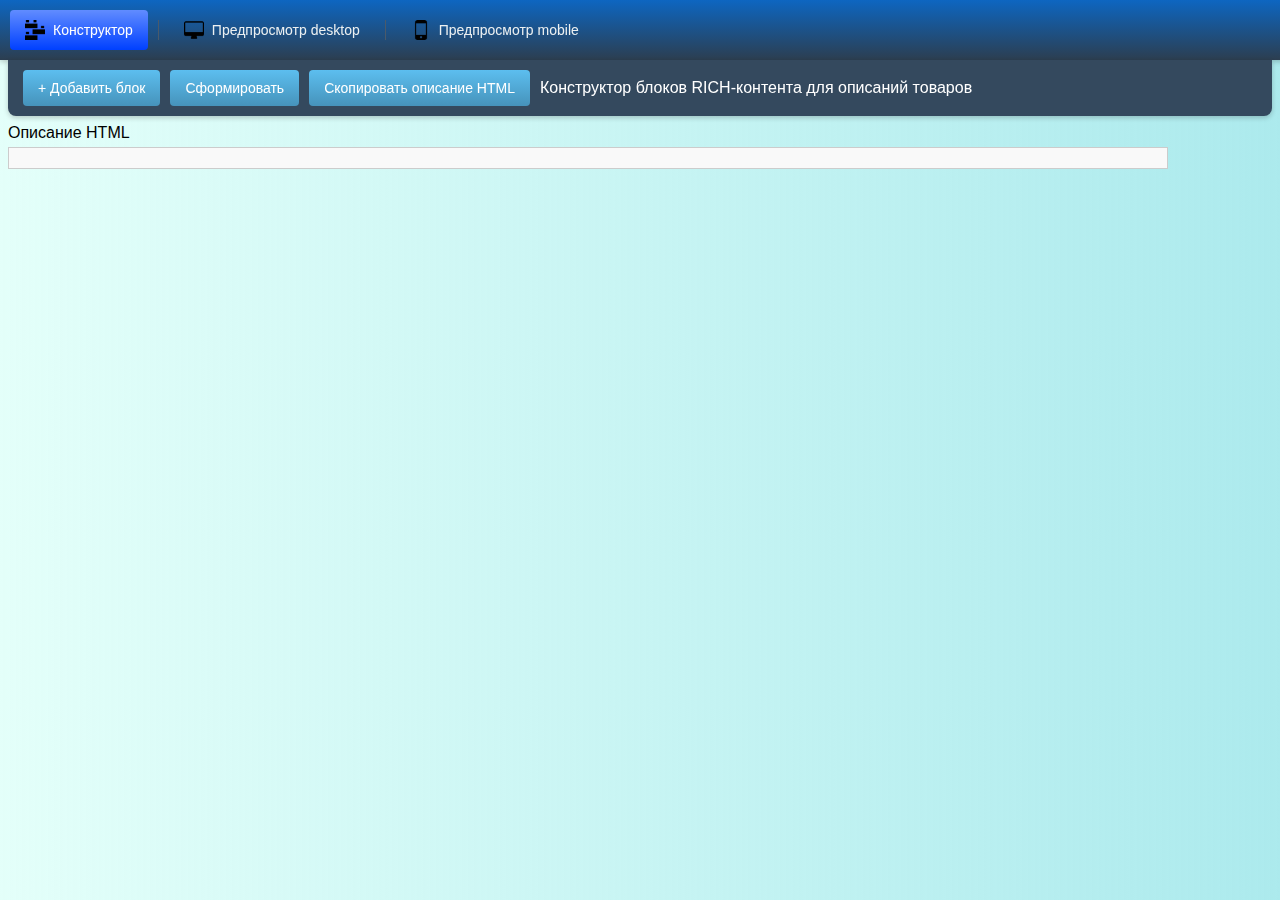
==== commit c0c5e944: "Add files via upload" ====
--- a/index.html
+++ b/index.html
@@ -46,12 +46,12 @@
 
         <!-- Предпросмотр веб -->
         <div id="preview-web-content" class="content">
-            <iframe id="preview-iframe" src="about:blank" sandbox="allow-scripts allow-same-origin" csp="default-src 'self'; img-src *;"></iframe>
+            <iframe id="preview-iframe" src="about:blank" sandbox="allow-scripts allow-same-origin" csp="default-src 'self'; img-src *; style-src 'self' 'unsafe-inline';"></iframe>
         </div>
 
         <!-- Предпросмотр моб -->
         <div id="preview-mob-content" class="content">
-            <iframe id="preview-mob-iframe" src="about:blank" sandbox="allow-scripts allow-same-origin" csp="default-src 'self'; img-src *;"></iframe>
+            <iframe id="preview-mob-iframe" src="about:blank" sandbox="allow-scripts allow-same-origin" csp="default-src 'self'; img-src *; style-src 'self' 'unsafe-inline';"></iframe>
         </div>
     </div>
 
@@ -79,7 +79,17 @@
 		<button class="delete-btn" id="closemodal">✕</button>
 		</div>
     </div>
+	
+<div class="block-info-overlay" id="block-info-overlay"></div>
+<div class="block-info-modal" id="block-info-modal">
+    <div id="block-info-content" style="margin-bottom: 10px;"></div>
+    <div class="image-block-controls">
+        <button class="delete-btn" id="close-block-info-modal">✕</button>
+    </div>
+</div>
+	
 
     <script src="content.js"></script>
+	<script src="block-info-texts.js"></script>
 </body>
 </html>--- a/styles.css
+++ b/styles.css
@@ -6,6 +6,7 @@
         }
 		
 /* Основной контент */
+
 #content-container {
     margin-top: 60px; /* Отступ для шторки */
 }
@@ -25,7 +26,7 @@
     top: 0;
     left: 0;
     width: 100%;
-    background-color: #2c3e50;
+    background: linear-gradient(to bottom, #0d66c1, #2c3e50);
     color: white;
     display: flex;
     align-items: center;
@@ -66,17 +67,19 @@
 }
 
 .tab.active {
-    background-color: #224ec3; 
+    background: linear-gradient(to bottom, #618cff, #0040ff);
     color: white;
     border-radius: 4px;
 }		
 
 /* Стили для второго топ-бара */
+
 #second-top-bar {
     display: flex;
     align-items: center;
     background-color: #34495e;
     padding: 10px;
+	border-radius: 0 0 8px 8px;
     box-shadow: 0 2px 5px rgba(0, 0, 0, 0.2);
     position: sticky; 
     top: 60px;
@@ -86,7 +89,7 @@
 }
 
 #second-top-bar button {
-    background-color: #3195c9;
+    background: linear-gradient(to bottom, #5cbeef, #4693bb);
     color: white;
     border: none;
     padding: 10px 15px;
@@ -95,11 +98,11 @@
     cursor: pointer;
     font-family: Arial, sans-serif;
     font-size: 14px;
-    transition: background-color 0.3s ease;
+
 }
 
 #second-top-bar button:hover {
-    background-color: #27769f;
+    background: #4a7f9b;
 }
 
 .title-top-bar {
@@ -112,14 +115,14 @@
 /* Кнопки */			
 		
 .button-all {
-    background-color: #dfe8ff;
-    border: 1px solid #ccc;
-    color: #333;
+    background: linear-gradient(to bottom, #f9f9f9, #e3e3e3);
+    border: 1px solid #ccc;
     padding: 6px 10px;
     font-size: 12px;
     border-radius: 5px;
     cursor: pointer;
-    transition: background-color 0.3s ease;
+    transition: all 0.1s;
+    box-shadow: inset 0 1px 0 #ffffff;
 }
 
 .button-add-colum-image {
@@ -127,8 +130,10 @@
     }
 
 .button-all:hover {
-    background-color: #a9c8ff;
-}	
+    background: #dddddd;
+    border-color: #555555;
+}
+
 
 .image-block-controls { /* кнопки влево-вправо удалить */
     position: absolute;
@@ -139,7 +144,7 @@
 }
 
 .image-block-controls button {
-    background-color: rgba(255, 255, 255, 0.8);
+    background: linear-gradient(to bottom, #ffffff, #ebebeb);
     border: 1px solid #ccc;
     border-radius: 5px;
     cursor: pointer;
@@ -150,10 +155,12 @@
     align-items: center;
     justify-content: center;
 	margin-bottom: 8px;
+	transition: all 0.1s;
+    box-shadow: inset 0 1px 0 #ffffff;
 }
 
 .image-block-controls button:hover {
-    background-color: rgba(255, 255, 255, 1);
+    background: #d7d5d5;
     border-color: #999;
 }
 
@@ -169,8 +176,37 @@
 .text-controls button {
             margin-right: 5px;
         }
-				
+			
+.block-control-btn {
+    width: 22px;
+    height: 22px;
+    background: linear-gradient(to bottom, #f9f9f9, #e3e3e3);
+    border-radius: 3px;
+    border: 1px solid #7f7f7f;
+    display: flex;
+    align-items: center;
+    justify-content: center;
+    cursor: pointer;
+    padding: 0;
+    transition: all 0.1s;
+    box-shadow: inset 0 1px 0 #ffffff;
+}
+
+.block-control-btn:hover {
+    background: #b9b9b9;
+    border-color: #555555;
+}
+
+.control-icon {
+    width: 12px;
+    height: 12px;
+    object-fit: contain;
+}
+
+			
 /* Стили для модальных окон и оверлеев */
+
+
 		
 .modal {
             display: none;
@@ -183,6 +219,7 @@
             box-shadow: 0 0 10px rgba(0, 0, 0, 0.1);
             z-index: 1000;
             width: 700px;
+			border-radius: 8px;
         }
 		
 .modal img {
@@ -205,15 +242,28 @@
             background: rgba(0, 0, 0, 0.5);
             z-index: 999;
         }
-
-#block-type { /* Поле выбора типа блока  */
+		
+.modal-overlay {
+    display: none;
+    position: fixed;
+    top: 0;
+    left: 0;
+    width: 100%;
+    height: 100%;
+    background: rgba(0, 0, 0, 0.5);
+    z-index: 1000;
+}
+
+
+
+#block-type { 
             width: 50%;
             padding: 8px;
             border: 1px solid #ccc;
             border-radius: 4px;
 }
 		
-.image-preview-modal {
+.image-preview-modal  {
     display: none;
     position: fixed;
     top: 50%;
@@ -226,6 +276,7 @@
     max-width: 90%;
     max-height: 90%;
     overflow: auto;
+	border-radius: 8px;
 }		
 		
 .image-preview-modal img {
@@ -236,7 +287,7 @@
 	margin-bottom: 15px;
 }
 
-.image-preview-overlay {
+.image-preview-overlay, .block-info-overlay {
     display: none;
     position: fixed;
     top: 0;
@@ -245,6 +296,27 @@
     height: 100%;
     background: rgba(0, 0, 0, 0.5);
     z-index: 1000;
+}
+
+.block-info-modal {
+    display: none;
+    position: fixed;
+    top: 50%;
+    left: 50%;
+    transform: translate(-50%, -50%);
+    background: white;
+    padding: 20px;
+    box-shadow: 0 0 10px rgba(0, 0, 0, 0.1);
+    z-index: 1001;
+    max-width: 800px;
+    width: 90%;
+    border-radius: 8px;
+}
+
+#block-info-content {
+    padding: 10px;
+    line-height: 1.5;
+    color: #333;
 }
 
 /* iframe для предпросмотра */
@@ -268,27 +340,68 @@
 /* Стили для блоков */
 		
 .block {
-            border: 3px solid #34495eb3;
-			border-radius: 8px;
-            padding: 10px;
-            margin-bottom: 10px;
-            position: relative;
-            background: linear-gradient(to right, #f9f9f9, #e3e3e3ad);
-			width: 90%;
-        }
-		
+    border: 2px solid #34495e;
+    border-radius: 8px;
+    padding: 0; 
+    margin-bottom: 20px;
+    position: relative;
+    background: linear-gradient(to right, #f9f9f9, #e3e3e3ad);
+    width: 90%;
+    overflow: hidden; 
+	box-shadow: 0px 5px 10px 2px rgb(34 60 80 / 52%)
+}
+
+.block-top-container {
+    background: linear-gradient(to bottom, #f0f0f0, #e0e0e0);
+    border-bottom: 1px solid #a0a0a0;
+    padding: 2px 5px;
+    display: flex;
+    justify-content: space-between;
+    align-items: center;
+    height: 24px;
+    box-shadow: inset 0 1px 0 #ffffff;
+    position: relative;
+    margin: 0;
+    width: 100%;
+}
+
+.block-content {
+    padding: 10px;
+}
+
+.block-info {
+    display: flex;
+    align-items: center;
+    gap: 8px;
+}
+
+.block-number {
+    width: 16px;
+    height: 16px;
+    background: linear-gradient(to bottom, #6d9eeb, #3c78d8);
+    color: white;
+    border-radius: 3px;
+    display: flex;
+    align-items: center;
+    justify-content: center;
+    font-size: 12px;
+    font-weight: bold;
+    border: 1px solid #2b5db5;
+    box-shadow: inset 0 1px 0 #8ab3f3;
+}
+
+.block-title {
+    font-size: 14px;
+    font-weight: bold;
+}
+
 .block-controls {
-            position: absolute;
-            top: 5px;
-            right: 5px;
-        }
-		
-.block-controls img {
-            width: 16px;
-            height: 16px;
-            cursor: pointer;
-            margin-left: 5px;
-        }
+    display: flex;
+    gap: 3px;
+    align-items: center;
+    height: 100%;
+	margin-right: 10px;
+}
 		
 .h3-generated-description { 
              margin-top: 10px;
@@ -306,7 +419,8 @@
 			
 
 /* Стили для блока текст */
-#text-block {
+
+.text-block {
 	        margin-top: 10px;
             width: 800px;
 			min-height: 180px;
@@ -333,8 +447,7 @@
             padding: 10px;
             background-color: #fff;
             position: relative;
-            margin-top: 20px;
-			margin-bottom: 15px;
+			margin-bottom: 10px;
             width: 14%;
 			padding-top: 30px;
         }
@@ -373,7 +486,6 @@
     padding: 10px;
     background-color: #fff;
     position: relative;
-    margin-top: 20px;
     display: flex;
     gap: 10px;
 }
@@ -407,7 +519,6 @@
     min-height: 265px;
 }		
 		
-/* Стили для блока картинка во всю ширину */
 
 /* Стили для блока картинка во всю ширину */
 .single-media-block {
@@ -421,7 +532,6 @@
     display: flex;
     flex-direction: column;
     gap: 10px;
-    margin-top: 20px;
     max-width: 50%;
 }
 
@@ -494,8 +604,8 @@
 
 .image-preview-container {
     position: relative;
-    width: 236px;
-    height: 236px;
+    width: 233px;
+    height: 233px;
     border: 1px solid #ccc;
     border-radius: 4px;
     background-color: #f9f9f9;
@@ -530,7 +640,7 @@
     font-size: 12px;
     color: #666;
     margin-top: 2px;
-    margin-bottom: 8px;
+    margin-bottom: 5px;
     margin-left: 2px;
     font-family: Arial, sans-serif;
     font-weight: normal;
@@ -538,4 +648,27 @@
 
 .required-placeholder::placeholder {
     color: red;
+}
+
+.image-requirements {
+    width: 100%;
+    border-collapse: collapse;
+    margin: 15px 0;
+    font-size: 0.9em;
+}
+
+.image-requirements th,
+.image-requirements td {
+    padding: 8px 12px;
+    text-align: left;
+    border-bottom: 1px solid #e0e0e0;
+}
+
+.image-requirements thead tr {
+    background-color: #f5f5f5; /* Подложка для шапки */
+    font-weight: 600;
+}
+
+.image-requirements tbody tr:hover {
+    background-color: #f9f9f9; /* Легкий ховер-эффект */
 }